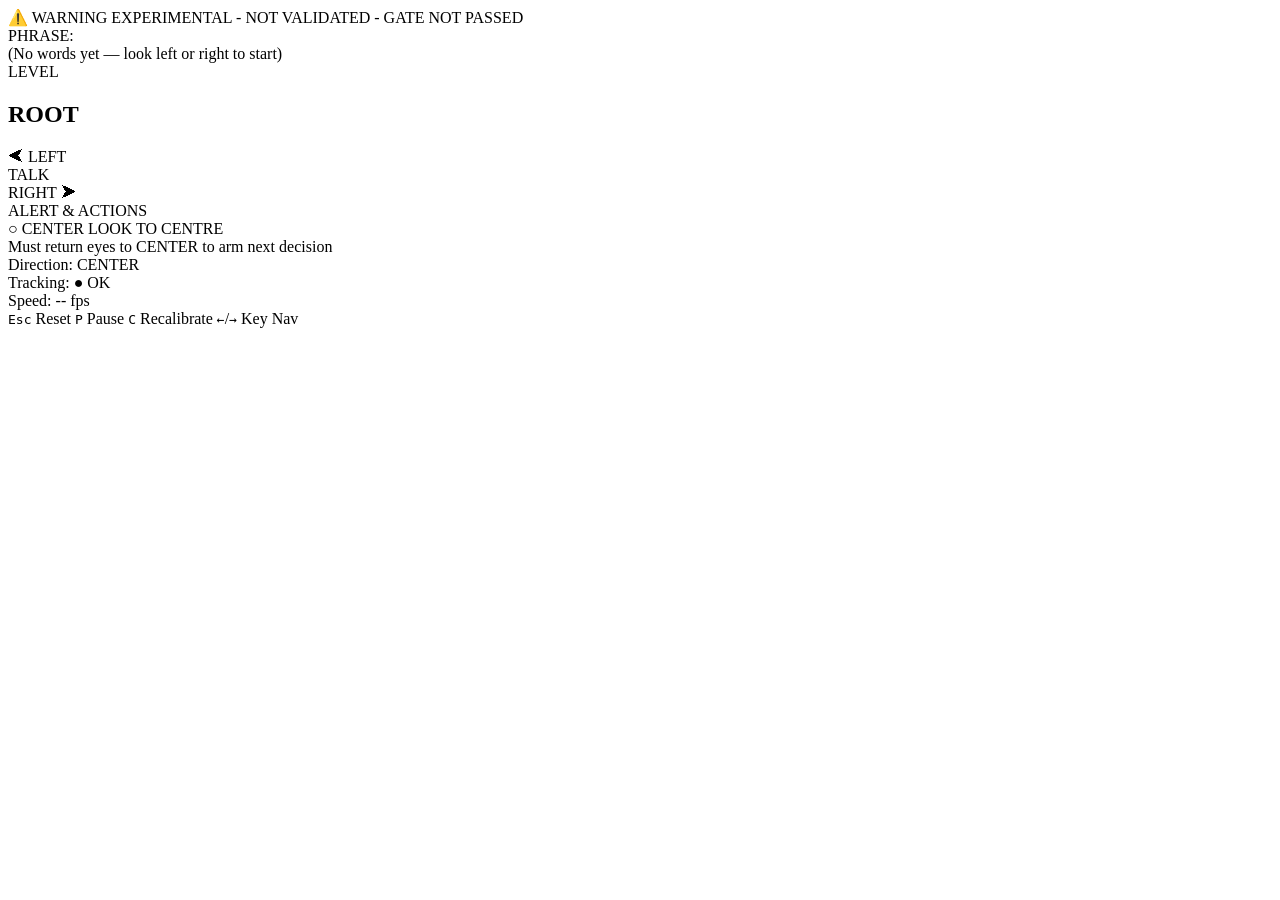
==== backend/app/aac/static/demo.html @ 57c8487b "feat(aac): implement demo page and server routes behind flag (Task D3)" ====
<!DOCTYPE html>
<html lang="en">
<head>
  <meta charset="UTF-8">
  <meta name="viewport" content="width=device-width, initial-scale=1.0">
  <title>VoxGaze Gaze-Tree Demo (Experimental)</title>
  <link rel="stylesheet" href="/static/demo.css">
</head>
<body class="demo-body">
  <!-- 1. Permanent Safety Banner (Always Visible) -->
  <header class="permanent-banner" role="alert" aria-label="System Safety Status">
    <span class="banner-badge">⚠️ WARNING</span>
    <span class="banner-text" id="banner-text">EXPERIMENTAL - NOT VALIDATED - GATE NOT PASSED</span>
  </header>

  <div class="demo-main-container">
    <!-- 2. Top Bar: Assembled Phrase & Speaking Indicator -->
    <header class="top-phrase-bar" aria-label="Phrase Construction Bar">
      <div class="phrase-label-group">
        <span class="phrase-tag">PHRASE:</span>
        <div class="phrase-display" id="phrase-display" aria-live="polite">
          <span class="phrase-placeholder">(No words yet &mdash; look left or right to start)</span>
        </div>
      </div>
      <div class="speaking-indicator" id="speaking-indicator" aria-live="assertive" style="display: none;">
        <span class="speaker-icon">🔊</span>
        <span class="speaking-text">SPEAKING...</span>
      </div>
    </header>

    <!-- 3. Screen Context / Candidate Preview -->
    <section class="screen-context-section" aria-label="Active Decision Level">
      <div class="screen-heading-wrap">
        <span class="screen-level-tag" id="screen-level-tag">LEVEL</span>
        <h1 class="screen-title" id="screen-title">ROOT</h1>
      </div>
      <div class="confirm-preview-box" id="confirm-preview-box" style="display: none;">
        <span class="confirm-prompt" id="confirm-prompt">ADD WORD?</span>
        <span class="confirm-candidate" id="confirm-candidate">WATER</span>
      </div>
    </section>

    <!-- 4. Main Two-Panel Gaze Choices (High Contrast, Massive Targets) -->
    <main class="panels-grid" role="region" aria-label="Gaze Selection Panels">
      <!-- LEFT PANEL -->
      <section class="gaze-panel panel-left" id="panel-left" data-direction="LEFT" aria-label="Left Choice">
        <div class="panel-header">
          <span class="arrow-glyph">⮜</span>
          <span class="direction-name" id="dir-name-left">LEFT</span>
        </div>
        <div class="panel-choice-text" id="label-left">TALK</div>
        <div class="hold-meter-wrapper" aria-label="Left hold progress">
          <div class="hold-meter-bar" id="progress-left" style="width: 0%;"></div>
        </div>
      </section>

      <!-- RIGHT PANEL -->
      <section class="gaze-panel panel-right" id="panel-right" data-direction="RIGHT" aria-label="Right Choice">
        <div class="panel-header">
          <span class="direction-name" id="dir-name-right">RIGHT</span>
          <span class="arrow-glyph">⮞</span>
        </div>
        <div class="panel-choice-text" id="label-right">ALERT &amp; ACTIONS</div>
        <div class="hold-meter-wrapper" aria-label="Right hold progress">
          <div class="hold-meter-bar" id="progress-right" style="width: 0%;"></div>
        </div>
      </section>
    </main>

    <!-- 5. Center Indicator & Arming Cue (Single-Step Escape / Arming Rest Zone) -->
    <section class="center-rest-zone" id="center-rest-zone" aria-label="Center Rest and Arming Zone">
      <div class="center-pill" id="center-pill">
        <span class="center-dot" id="center-dot">○</span>
        <span class="center-label">CENTER</span>
        <span class="arm-cue-badge" id="arm-cue-badge">LOOK TO CENTRE</span>
      </div>
      <div class="arm-explanation" id="arm-explanation">
        Must return eyes to CENTER to arm next decision
      </div>
    </section>

    <!-- 6. Bottom Status & Telemetry Bar -->
    <footer class="bottom-status-bar" role="contentinfo" aria-label="Telemetry & System Status">
      <div class="telemetry-item">
        <span class="item-label">Direction:</span>
        <span class="item-value" id="val-direction">CENTER</span>
      </div>
      <div class="telemetry-item">
        <span class="item-label">Tracking:</span>
        <span class="item-value status-ok" id="val-tracking">● OK</span>
      </div>
      <div class="telemetry-item">
        <span class="item-label">Speed:</span>
        <span class="item-value" id="val-fps">-- fps</span>
      </div>
      <div class="telemetry-item status-shortcuts">
        <span class="shortcut-tag"><kbd>Esc</kbd> Reset</span>
        <span class="shortcut-tag"><kbd>P</kbd> Pause</span>
        <span class="shortcut-tag"><kbd>C</kbd> Recalibrate</span>
        <span class="shortcut-tag"><kbd>←</kbd>/<kbd>→</kbd> Key Nav</span>
      </div>
    </footer>
  </div>

  <script src="/static/demo.js"></script>
</body>
</html>
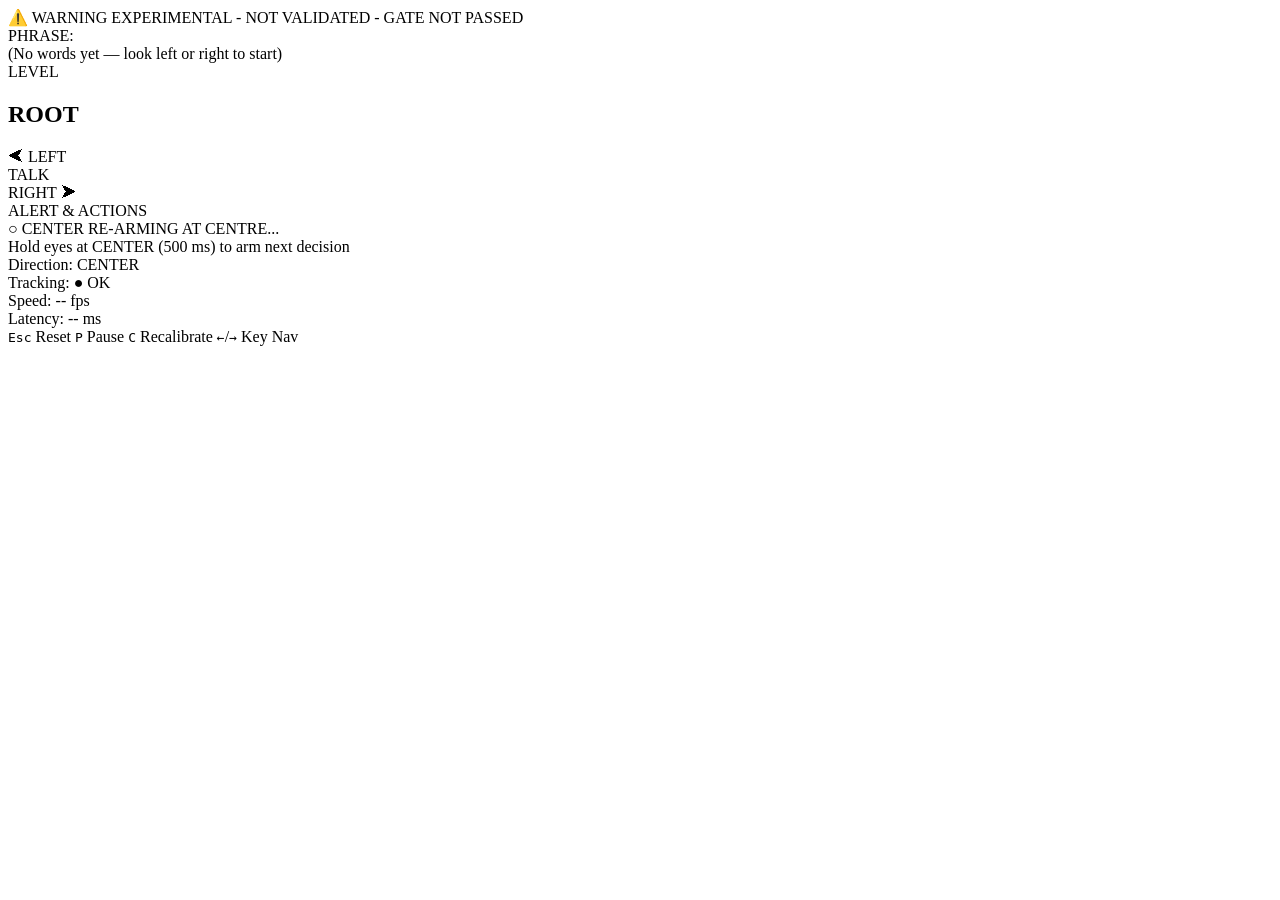
==== commit b8e3f506: "feat(demo): complete tasks D2a-fix, D3, D4, D5, D6 documentation and demo test suite" ====
--- a/backend/app/aac/static/demo.html
+++ b/backend/app/aac/static/demo.html
@@ -69,13 +69,17 @@
 
     <!-- 5. Center Indicator & Arming Cue (Single-Step Escape / Arming Rest Zone) -->
     <section class="center-rest-zone" id="center-rest-zone" aria-label="Center Rest and Arming Zone">
+      <!-- Hold Progress Indicator -->
+      <div class="overall-progress-wrapper" aria-label="Hold progress">
+        <div class="overall-progress-bar" id="progress-bar-fill" style="width: 0%;"></div>
+      </div>
       <div class="center-pill" id="center-pill">
         <span class="center-dot" id="center-dot">○</span>
         <span class="center-label">CENTER</span>
-        <span class="arm-cue-badge" id="arm-cue-badge">LOOK TO CENTRE</span>
+        <span class="arm-cue-badge" id="arm-cue-badge">RE-ARMING AT CENTRE...</span>
       </div>
       <div class="arm-explanation" id="arm-explanation">
-        Must return eyes to CENTER to arm next decision
+        Hold eyes at CENTER (500 ms) to arm next decision
       </div>
     </section>
 
@@ -93,6 +97,13 @@
         <span class="item-label">Speed:</span>
         <span class="item-value" id="val-fps">-- fps</span>
       </div>
+      <div class="telemetry-item">
+        <span class="item-label">Latency:</span>
+        <span class="item-value" id="val-latency">-- ms</span>
+      </div>
+      <div class="telemetry-item" id="val-speaking-container" style="display: none;">
+        <span class="item-value status-warn" id="val-speaking">🔊 SPEAKING...</span>
+      </div>
       <div class="telemetry-item status-shortcuts">
         <span class="shortcut-tag"><kbd>Esc</kbd> Reset</span>
         <span class="shortcut-tag"><kbd>P</kbd> Pause</span>
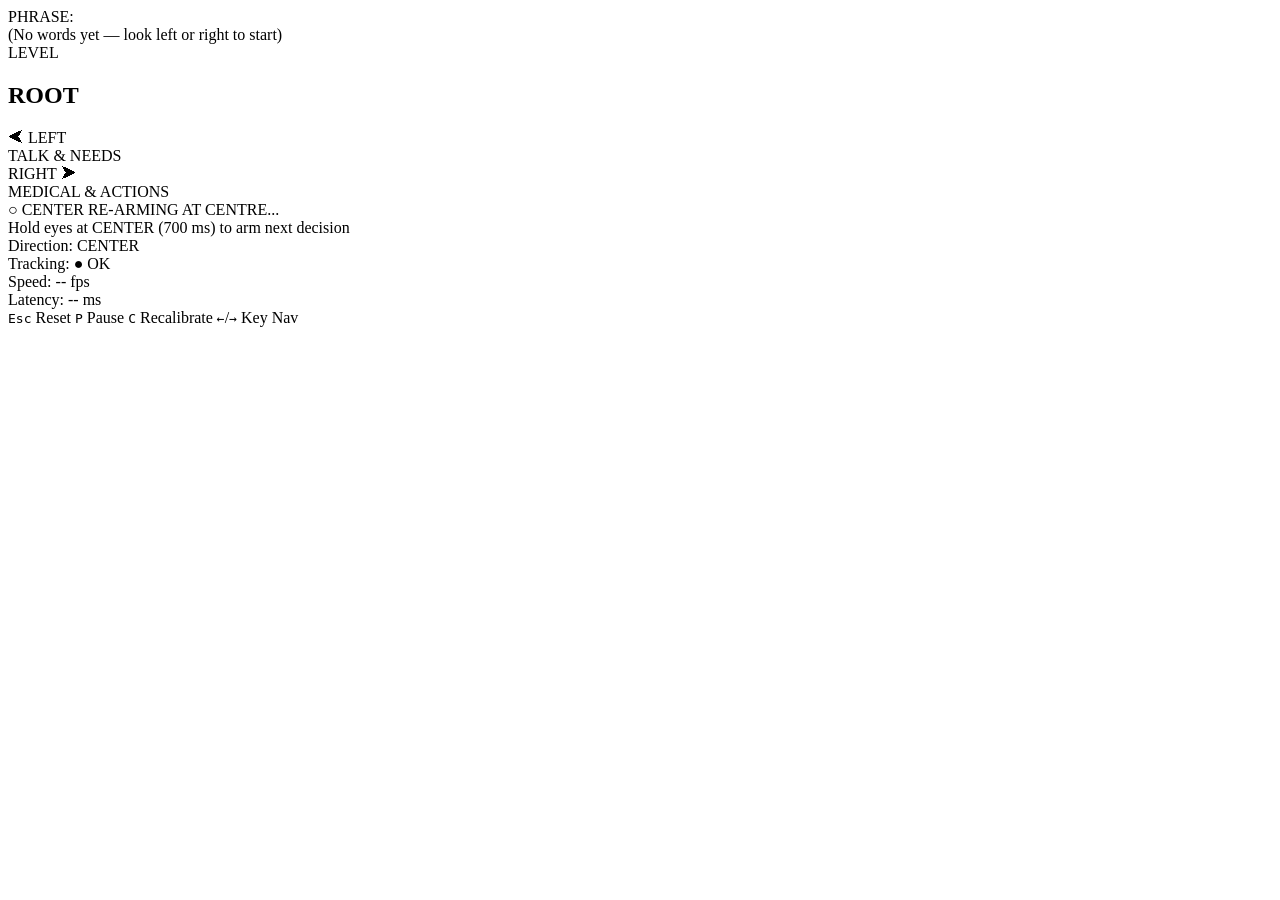
==== commit af4d0823: "feat(demo): expand vocabulary tree to 16 leaves and remove top warning banner" ====
--- a/backend/app/aac/static/demo.html
+++ b/backend/app/aac/static/demo.html
@@ -7,14 +7,8 @@
   <link rel="stylesheet" href="/static/demo.css">
 </head>
 <body class="demo-body">
-  <!-- 1. Permanent Safety Banner (Always Visible) -->
-  <header class="permanent-banner" role="alert" aria-label="System Safety Status">
-    <span class="banner-badge">⚠️ WARNING</span>
-    <span class="banner-text" id="banner-text">EXPERIMENTAL - NOT VALIDATED - GATE NOT PASSED</span>
-  </header>
-
   <div class="demo-main-container">
-    <!-- 2. Top Bar: Assembled Phrase & Speaking Indicator -->
+    <!-- 1. Top Bar: Assembled Phrase & Speaking Indicator -->
     <header class="top-phrase-bar" aria-label="Phrase Construction Bar">
       <div class="phrase-label-group">
         <span class="phrase-tag">PHRASE:</span>
@@ -28,7 +22,7 @@
       </div>
     </header>
 
-    <!-- 3. Screen Context / Candidate Preview -->
+    <!-- 2. Screen Context / Candidate Preview -->
     <section class="screen-context-section" aria-label="Active Decision Level">
       <div class="screen-heading-wrap">
         <span class="screen-level-tag" id="screen-level-tag">LEVEL</span>
@@ -40,7 +34,7 @@
       </div>
     </section>
 
-    <!-- 4. Main Two-Panel Gaze Choices (High Contrast, Massive Targets) -->
+    <!-- 3. Main Two-Panel Gaze Choices (High Contrast, Massive Targets) -->
     <main class="panels-grid" role="region" aria-label="Gaze Selection Panels">
       <!-- LEFT PANEL -->
       <section class="gaze-panel panel-left" id="panel-left" data-direction="LEFT" aria-label="Left Choice">
@@ -48,7 +42,7 @@
           <span class="arrow-glyph">⮜</span>
           <span class="direction-name" id="dir-name-left">LEFT</span>
         </div>
-        <div class="panel-choice-text" id="label-left">TALK</div>
+        <div class="panel-choice-text" id="label-left">TALK &amp; NEEDS</div>
         <div class="hold-meter-wrapper" aria-label="Left hold progress">
           <div class="hold-meter-bar" id="progress-left" style="width: 0%;"></div>
         </div>
@@ -60,14 +54,14 @@
           <span class="direction-name" id="dir-name-right">RIGHT</span>
           <span class="arrow-glyph">⮞</span>
         </div>
-        <div class="panel-choice-text" id="label-right">ALERT &amp; ACTIONS</div>
+        <div class="panel-choice-text" id="label-right">MEDICAL &amp; ACTIONS</div>
         <div class="hold-meter-wrapper" aria-label="Right hold progress">
           <div class="hold-meter-bar" id="progress-right" style="width: 0%;"></div>
         </div>
       </section>
     </main>
 
-    <!-- 5. Center Indicator & Arming Cue (Single-Step Escape / Arming Rest Zone) -->
+    <!-- 4. Center Indicator & Arming Cue (Single-Step Escape / Arming Rest Zone) -->
     <section class="center-rest-zone" id="center-rest-zone" aria-label="Center Rest and Arming Zone">
       <!-- Hold Progress Indicator -->
       <div class="overall-progress-wrapper" aria-label="Hold progress">
@@ -79,11 +73,11 @@
         <span class="arm-cue-badge" id="arm-cue-badge">RE-ARMING AT CENTRE...</span>
       </div>
       <div class="arm-explanation" id="arm-explanation">
-        Hold eyes at CENTER (500 ms) to arm next decision
+        Hold eyes at CENTER (700 ms) to arm next decision
       </div>
     </section>
 
-    <!-- 6. Bottom Status & Telemetry Bar -->
+    <!-- 5. Bottom Status & Telemetry Bar -->
     <footer class="bottom-status-bar" role="contentinfo" aria-label="Telemetry & System Status">
       <div class="telemetry-item">
         <span class="item-label">Direction:</span>
